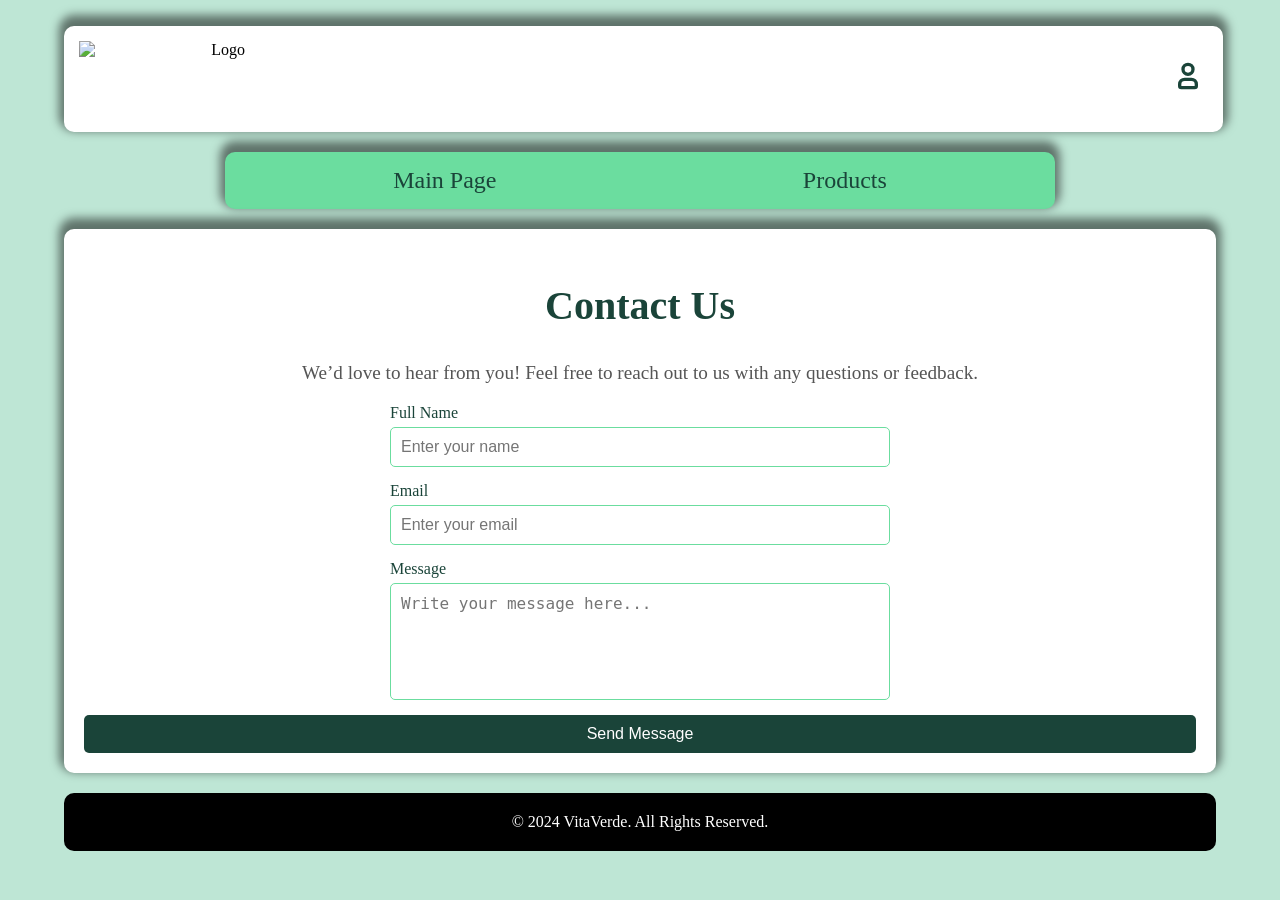
==== contact.html @ ea51a5c5 "Add files via upload" ====
<!DOCTYPE html>
<html lang="en">
<head>
    <meta charset="UTF-8"> <!-- Specifies the character encoding for the document -->
    <meta name="viewport" content="width=device-width, initial-scale=1.0"> <!-- Ensures proper scaling on mobile devices -->
    <title>Contact Us</title> <!-- Title displayed on the browser tab -->
    <link rel="stylesheet" href="contact.css"> <!-- Link to the external stylesheet -->
</head>
<body>
    <div class="container"> <!-- Main container for the page content -->
        <header class="ncont"> <!-- Header section for the logo and navigation -->
            <img src="https://i.postimg.cc/RZbYyfSn/logo-no-background.png" alt="Logo"> <!-- Company logo -->
            <div class="icon-signin"> <!-- Icon for the sign-in link -->
                <a href="signin.html"> <!-- Link to the sign-in page -->
                    <svg class="w-6 h-6 text-gray-800 dark:text-white" aria-hidden="true" xmlns="http://www.w3.org/2000/svg" width="40" height="70" fill="none" viewBox="0 0 24 24">
                        <!-- SVG for the user icon -->
                        <path stroke="currentColor" stroke-width="2" d="M7 17v1a1 1 0 0 0 1 1h8a1 1 0 0 0 1-1v-1a3 3 0 0 0-3-3h-4a3 3 0 0 0-3 3Zm8-9a3 3 0 1 1-6 0 3 3 0 0 1 6 0Z"/>
                    </svg>
                </a>
            </div>
        </header>
        <div>
            <nav class="nav-cont"> <!-- Navigation bar -->
                <a href="main.html" id="mainnav">Main Page</a> <!-- Link to the main page -->
                <a href="products.html" id="contnav">Products</a> <!-- Link to the products page -->
            </nav>
        </div>    
        <section class="contact-section"> <!-- Section for the contact form -->
            <h1>Contact Us</h1> <!-- Heading for the section -->
            <p>We’d love to hear from you! Feel free to reach out to us with any questions or feedback.</p> <!-- Introductory text -->
            <form class="contact-form"> <!-- Contact form -->
                <div class="form-group"> <!-- Group for the name input field -->
                    <label for="name">Full Name</label> <!-- Label for the name field -->
                    <input type="text" id="name" placeholder="Enter your name" required> <!-- Input for the user's name -->
                </div>
                <div class="form-group"> <!-- Group for the email input field -->
                    <label for="email">Email</label> <!-- Label for the email field -->
                    <input type="email" id="email" placeholder="Enter your email" required> <!-- Input for the user's email -->
                </div>
                <div class="form-group"> <!-- Group for the message textarea -->
                    <label for="message">Message</label> <!-- Label for the message field -->
                    <textarea id="message" rows="5" placeholder="Write your message here..." required></textarea> <!-- Text area for the user's message -->
                </div>
                <button type="submit" class="btn-submit">Send Message</button> <!-- Submit button for the form -->
            </form>
        </section>
        <footer> <!-- Footer section -->
            <p>&copy; 2024 VitaVerde. All Rights Reserved.</p> <!-- Footer text -->
        </footer>
    </div>
</body>
</html>
---- contact.css ----
body {
    background-color: rgb(190, 230, 213);
}

header{
    display: flex;
    background-color: white;
    padding: 15px;
    border-radius: 10px;
    box-shadow: 0 -6px 10px 5px rgba(0,0,0,0.5);
    width: 98%;
    left: 0;
    justify-content: space-between;
    margin-top: 8px;
} 
/* logo */
header img{
    width:25%
}
/* navigation bar*/
nav{
    display: flex;
    margin: auto;
    text-align: center;
    align-items: center;
    background-color: rgb(107, 221, 159);
    padding: 15px; 
    margin-top: 20px;
    border-radius: 10px;
    justify-content: space-around;
    box-shadow: 0 -6px 10px 5px rgba(0,0,0,0.5);
    width: 800px;
}
a{
    color: rgb(26, 68, 57);
    font-size: 1.5rem;
    text-decoration: none;
}
/* body container */
.container {
    width: 2000px;
    max-width: 90vw;
    margin: auto;
    text-align: center;
    padding-top: 10px;
}
/* contact section / container */
.contact-section {
    background-color: white;
    border-radius: 10px;
    box-shadow: 0 -6px 10px 5px rgba(0,0,0,0.5);
    padding: 20px;
    margin-top: 20px;
}

.contact-section h1 {
    font-size: 2.5rem;
    color: rgb(26, 68, 57);
}

.contact-section p {
    font-size: 1.2rem;
    color: #555;
    margin-bottom: 20px;
}
/* contact informations*/
.contact-form {
    display: flex;
    flex-direction: column;
    gap: 15px;
}

.form-group {
    display: flex;
    flex-direction: column;
    text-align: left;
    margin: 0 auto;
    max-width: 500px;
    width: 100%;
}

label {
    font-size: 1rem;
    margin-bottom: 5px;
    color: rgb(26, 68, 57);
}

input, textarea {
    font-size: 1rem;
    padding: 10px;
    border: 1px solid rgb(107, 221, 159);
    border-radius: 5px;
    outline: none;
}

textarea {
    resize: none;
}

input:focus, textarea:focus {
    border-color: rgb(26, 68, 57);
    box-shadow: 0 0 5px rgba(26, 68, 57, 0.5);
}

.btn-submit {
    background-color: rgb(26, 68, 57);
    color: white;
    padding: 10px 20px;
    font-size: 1rem;
    border: none;
    border-radius: 5px;
    cursor: pointer;
    transition: background-color 0.3s;
}

.btn-submit:hover {
    background-color: rgb(107, 221, 159);
}
/* footer */
footer {
    background-color: black;
    color: white;
    padding: 20px;
    margin-top: 20px;
    border-radius: 10px;
    text-align: center;
}

footer p {
    margin: 0;
    font-size: 1rem;
}
/* reesponsive design*/
@media (max-width: 896px) {
    header img {
        width: 50%;
    }
    header{
        max-width: fit-content;
        
    }    
    .contact-section {
        padding: 15px;
    }

    .form-group {
        max-width: 100%;
    }
    nav{
        max-width: fit-content;
        padding: 20px;
        display: flexbox;
        justify-content: space-between;
    }
    nav a{
        font-size: 1.2rem;
    }
    #mainnav{
        margin-right: 10px;
    }
    #navabout{
        margin-right: 10px;
    }
}
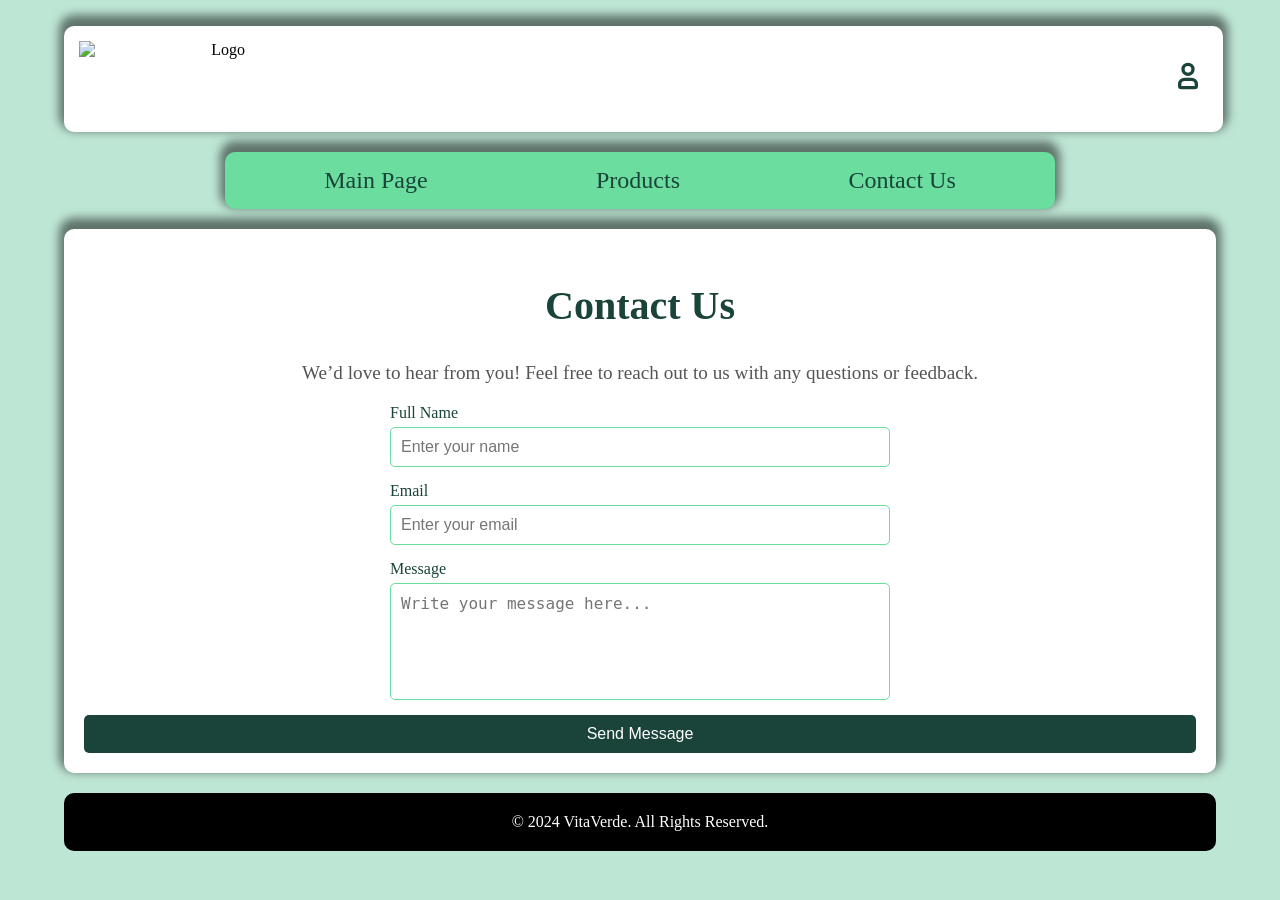
==== commit e5faae68: "Update contact.html" ====
--- a/contact.html
+++ b/contact.html
@@ -9,7 +9,7 @@
 <body>
     <div class="container"> <!-- Main container for the page content -->
         <header class="ncont"> <!-- Header section for the logo and navigation -->
-            <img src="https://i.postimg.cc/RZbYyfSn/logo-no-background.png" alt="Logo"> <!-- Company logo -->
+           <img src="https://i.postimg.cc/RZbYyfSn/logo-no-background.png" alt="Logo"> <!-- Company logo -->
             <div class="icon-signin"> <!-- Icon for the sign-in link -->
                 <a href="signin.html"> <!-- Link to the sign-in page -->
                     <svg class="w-6 h-6 text-gray-800 dark:text-white" aria-hidden="true" xmlns="http://www.w3.org/2000/svg" width="40" height="70" fill="none" viewBox="0 0 24 24">
@@ -21,8 +21,9 @@
         </header>
         <div>
             <nav class="nav-cont"> <!-- Navigation bar -->
-                <a href="main.html" id="mainnav">Main Page</a> <!-- Link to the main page -->
-                <a href="products.html" id="contnav">Products</a> <!-- Link to the products page -->
+                <a href="main.html" id="mainnav">Main Page</a><!-- Link to the main page -->
+                <a href="products.html" id="pronav">Products</a> <!-- Link to the products page -->
+                <a href="contact.html">Contact Us</a>
             </nav>
         </div>    
         <section class="contact-section"> <!-- Section for the contact form -->
@@ -31,7 +32,7 @@
             <form class="contact-form"> <!-- Contact form -->
                 <div class="form-group"> <!-- Group for the name input field -->
                     <label for="name">Full Name</label> <!-- Label for the name field -->
-                    <input type="text" id="name" placeholder="Enter your name" required> <!-- Input for the user's name -->
+                    <input type="text" id="name" placeholder="Enter your name" minlength="6" max="16" required> <!-- Input for the user's name -->
                 </div>
                 <div class="form-group"> <!-- Group for the email input field -->
                     <label for="email">Email</label> <!-- Label for the email field -->
@@ -39,7 +40,7 @@
                 </div>
                 <div class="form-group"> <!-- Group for the message textarea -->
                     <label for="message">Message</label> <!-- Label for the message field -->
-                    <textarea id="message" rows="5" placeholder="Write your message here..." required></textarea> <!-- Text area for the user's message -->
+                    <textarea id="message" rows="5" placeholder="Write your message here..." minlength="6" required></textarea> <!-- Text area for the user's message -->
                 </div>
                 <button type="submit" class="btn-submit">Send Message</button> <!-- Submit button for the form -->
             </form>
